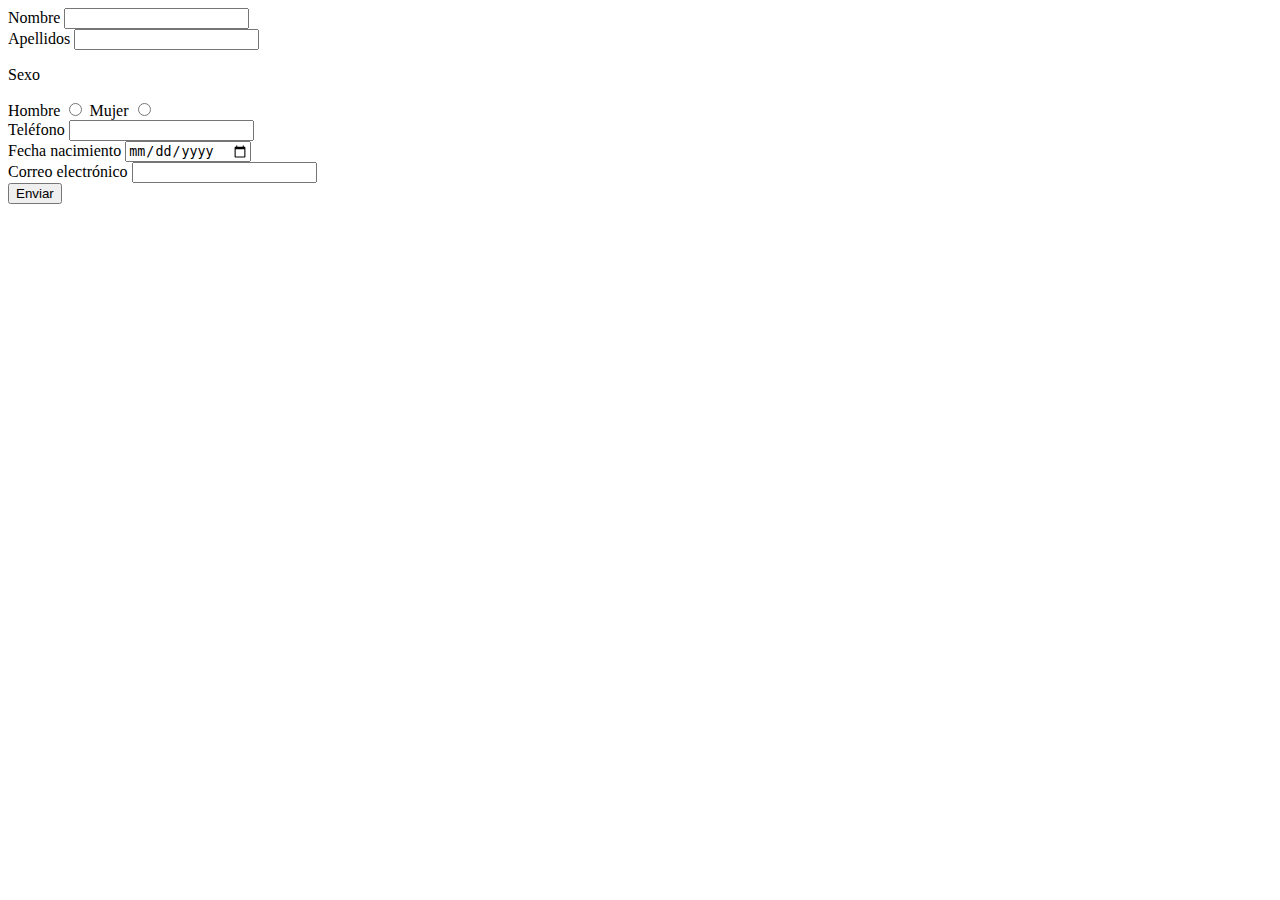
==== gimnasio/formulario.html @ 64941e8e "interfaces" ====
<!DOCTYPE html>
<head>
    <meta charset ="UTF-8">
    <meta name="viewport"
    content="width=device-width, initial-scale=1.0">
    <title>Document</title>
    <link rel="stylesheet" href="mystyle.css">
</head>

<body>
    <form method="post">
        <div>
            <label for="nombre">Nombre</label>
            <input type="text" id="nombre" name="cliente_nombre">
        </div>
        <div>
            <label for="Apellidos">Apellidos</label>
            <input type="text" id="Apellidos" name="cliente_apellidos">
        </div>
        <div>
            <p>Sexo</p>
            <label for="sexo">Hombre</label>
            <input type="radio" name="sexo" id="hombre" value="hombre">
            <label for="sexo">Mujer</label>
            <input type="radio" name="sexo" id="mujer" value="mujer">
        </div>
        <div>
            <label for="telefono">Teléfono</label>
            <input type="tlf" id="telefono" name="cliente_telefono">
        </div>
        <div>
            <label for="nacimiento">Fecha nacimiento</label>
            <input type="Date" id="nacimiento" name="cliente_edad" min="1920" max="2023">
        </div>
        <div>
            <label for="email">Correo electrónico</label>
            <input type="text" id="email" name="cliente_email">
        </div>
        <button type="button">Enviar</button>
    </form>
    
</body>
---- gimnasio/mystyle.css ----
h1{display: inline; font-size: 80px;}
li{display: inline-block; padding: 20px;}
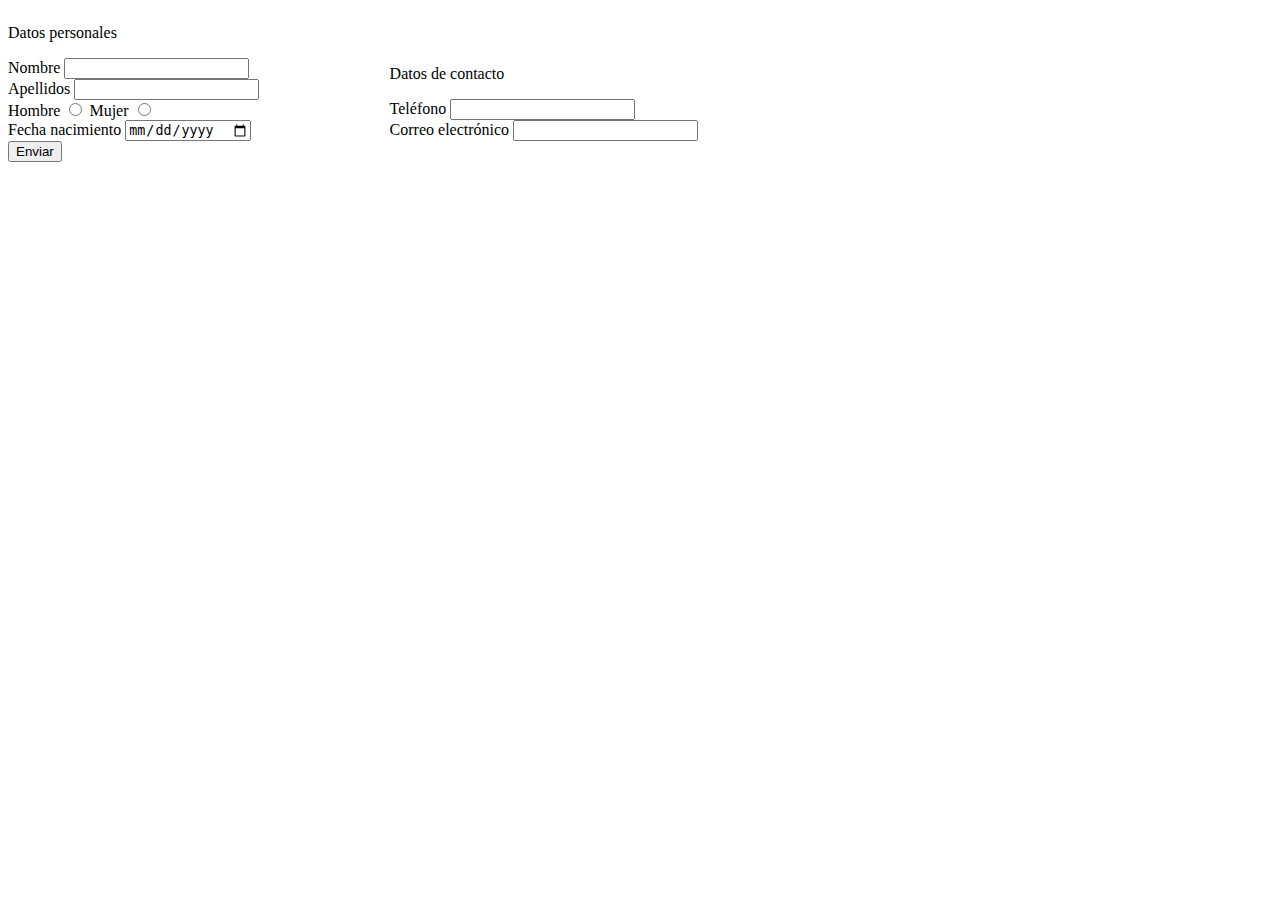
==== commit 714cc2f6: "menu desplegable" ====
--- a/gimnasio/formulario.html
+++ b/gimnasio/formulario.html
@@ -10,32 +10,30 @@
 <body>
     <form method="post">
         <div>
+            <p>Datos personales</p>
             <label for="nombre">Nombre</label>
             <input type="text" id="nombre" name="cliente_nombre">
-        </div>
-        <div>
+            <br>
             <label for="Apellidos">Apellidos</label>
             <input type="text" id="Apellidos" name="cliente_apellidos">
-        </div>
-        <div>
-            <p>Sexo</p>
+            <br>
             <label for="sexo">Hombre</label>
             <input type="radio" name="sexo" id="hombre" value="hombre">
             <label for="sexo">Mujer</label>
             <input type="radio" name="sexo" id="mujer" value="mujer">
-        </div>
-        <div>
-            <label for="telefono">Teléfono</label>
-            <input type="tlf" id="telefono" name="cliente_telefono">
-        </div>
-        <div>
+            <br>
             <label for="nacimiento">Fecha nacimiento</label>
             <input type="Date" id="nacimiento" name="cliente_edad" min="1920" max="2023">
         </div>
         <div>
+            <p>Datos de contacto</p>
+            <label for="telefono">Teléfono</label>
+            <input type="tlf" id="telefono" name="cliente_telefono">
+            <br>
             <label for="email">Correo electrónico</label>
             <input type="text" id="email" name="cliente_email">
         </div>
+        <br>
         <button type="button">Enviar</button>
     </form>
     
--- a/gimnasio/mystyle.css
+++ b/gimnasio/mystyle.css
@@ -1,2 +1,7 @@
 h1{display: inline; font-size: 80px;}
-li{display: inline-block; padding: 20px;}+li{display: inline-block; padding: 20px;list-style-type: disc;position: relative;}
+li > ul{position: absolute;padding: 0px;}
+li:hover .submenu{display:block;}
+.submenu{display: none;border-style:solid;border-color:grey;border-radius:  5px;}
+div {display: inline-block;padding-right:10%;}
+
